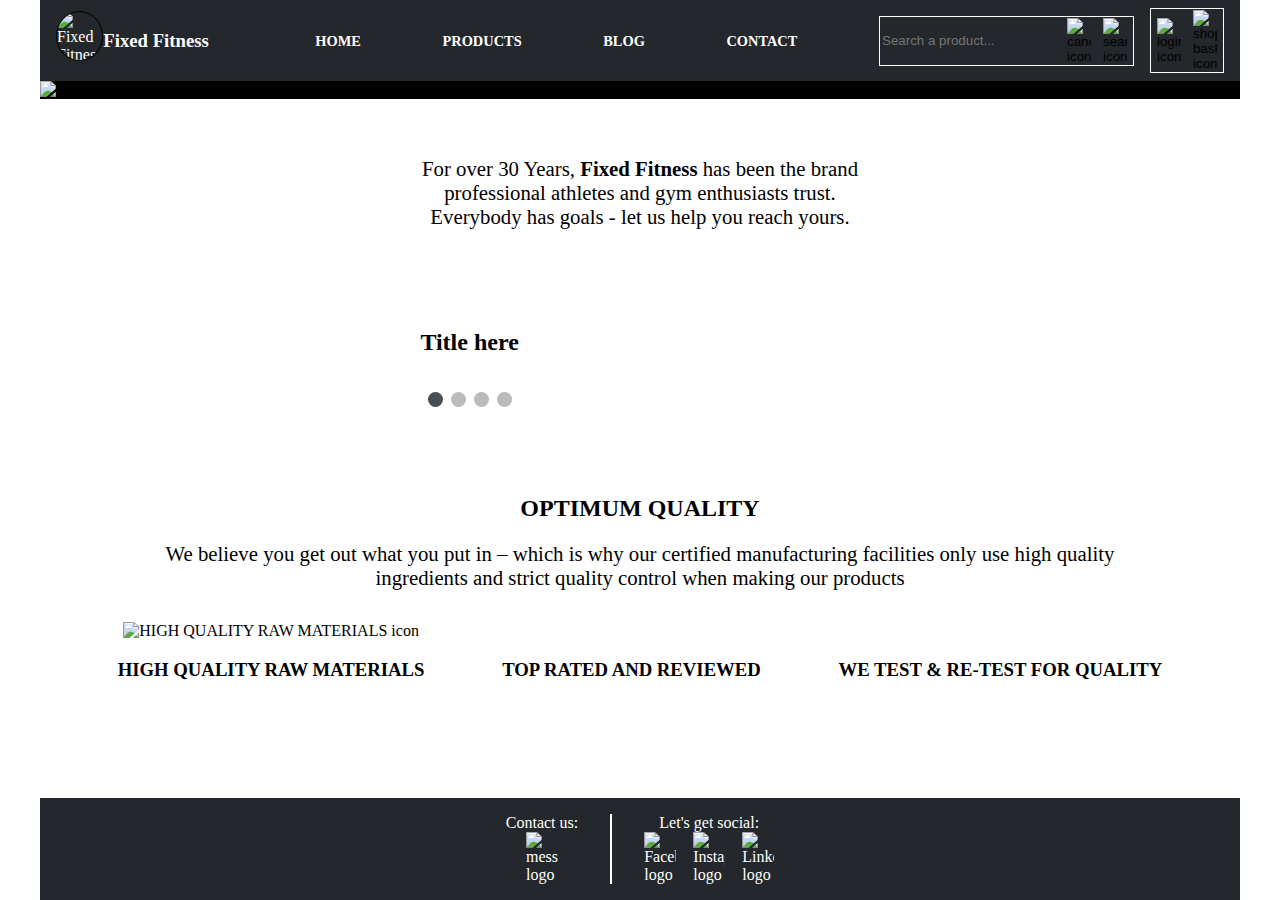
==== index.html @ 07a45bcc "First issue" ====
<!DOCTYPE html>
<html lang="en">
<head>
    <meta charset="UTF-8">
    <meta http-equiv="X-UA-Compatible" content="IE=edge">
    <meta name="viewport" content="width=device-width, initial-scale=1.0">
    <title>Fixed Fitness</title>
    <link rel="icon" href="https://firebasestorage.googleapis.com/v0/b/fixedfitnesswebsite.appspot.com/o/navImg%2Flogo.svg?alt=media&token=03ff221d-1249-4e1f-9666-bcf91bed20f8">
    <link rel="stylesheet" href="index.css">
    <script src="index.js"></script>
</head>
<body onload="getList()">
    
    <div class="container">
        <div class="main">
            <nav>
                <div id="logoArea">
                    <a href="index.html">
                        <img src="https://firebasestorage.googleapis.com/v0/b/fixedfitnesswebsite.appspot.com/o/navImg%2Flogo.svg?alt=media&token=03ff221d-1249-4e1f-9666-bcf91bed20f8" alt="Fixed Fitness logo">
                        <h3>Fixed Fitness</h3>
                    </a>
                </div>
                <ul>
                    <li> <a href="index.html">HOME</a> </li>
                    <li> <a href="product/product.html">PRODUCTS</a> </li>
                    <li> <a href="">BLOG</a> </li>
                    <li> <a href="">CONTACT</a> </li>
                </ul>
                <div id="searchArea">
                    <input type="text" name="searchProductInput" placeholder="Search a product..." id="">
                    <button onclick="cancel()" name="cancelProductButton"><img src="https://firebasestorage.googleapis.com/v0/b/fixedfitnesswebsite.appspot.com/o/navImg%2FcancelIcon.png?alt=media&token=821ec514-49bb-4730-a17f-a71703e660bf" alt="cancel icon"></button>
                    <button name="searchProductButton"><img src="https://firebasestorage.googleapis.com/v0/b/fixedfitnesswebsite.appspot.com/o/navImg%2FsearchIcon.png?alt=media&token=1ec60977-9c37-49e2-b367-5f2996896235" alt="search icon"></button>
                </div>

                <div id="userArea">
                    <button onclick="logIn()" name="loginButton"><img src="https://firebasestorage.googleapis.com/v0/b/fixedfitnesswebsite.appspot.com/o/navImg%2Fprofile.png?alt=media&token=c62f84f8-6827-41e0-a5f9-62ecdce70fdd" alt="login icon"></button>
                    <button onclick="openCart()" name="basketButton"><img src="https://firebasestorage.googleapis.com/v0/b/fixedfitnesswebsite.appspot.com/o/navImg%2Fbasket.png?alt=media&token=63901c10-e259-49df-a54f-c5f3ecea7e2c" alt="shopping basket icon"></button>

                </div>

                <div id="hamburgerMenu" onclick="toggleMenu()">
                    <img src="https://firebasestorage.googleapis.com/v0/b/fixedfitnesswebsite.appspot.com/o/navImg%2FhamburgerOpen.png?alt=media&token=d90ceed6-354a-4d79-ae27-28ee5fd8fbac" alt="hamburge menu icon">
                </div>

            </nav>

            <div class="responsiveNav hidden">
                <div id="searchArea">
                    <input type="text" name="searchProductInput" placeholder="Search a product..." id="">
                    <button onclick="cancel()" name="cancelProductButton"><img src="https://firebasestorage.googleapis.com/v0/b/fixedfitnesswebsite.appspot.com/o/navImg%2FcancelIcon.png?alt=media&token=821ec514-49bb-4730-a17f-a71703e660bf" alt="cancel icon"></button>
                    <button name="searchProductButton"><img src="https://firebasestorage.googleapis.com/v0/b/fixedfitnesswebsite.appspot.com/o/navImg%2FsearchIcon.png?alt=media&token=1ec60977-9c37-49e2-b367-5f2996896235" alt="search icon"></button>
                </div>

                <ul>
                    <li> <a href="index.html">HOME</a> </li>
                    <li> <a href="product/product.html"">PRODUCTS</a> </li>
                    <li> <a href="">BLOG</a> </li>
                    <li> <a href="">CONTACT</a> </li>
                </ul>

                <div id="userArea">
                    <button onclick="logIn()" name="loginButton"><img src="https://firebasestorage.googleapis.com/v0/b/fixedfitnesswebsite.appspot.com/o/navImg%2Fprofile.png?alt=media&token=c62f84f8-6827-41e0-a5f9-62ecdce70fdd" alt="login icon"></button>
                    <button onclick="openCart()" name="basketButton"><img src="https://firebasestorage.googleapis.com/v0/b/fixedfitnesswebsite.appspot.com/o/navImg%2Fbasket.png?alt=media&token=63901c10-e259-49df-a54f-c5f3ecea7e2c" alt="shopping basket icon"></button>
                </div>

            </div>

            <div class="content">
                <div class="row1">
                    <img src="https://firebasestorage.googleapis.com/v0/b/fixedfitnesswebsite.appspot.com/o/navImg%2Fcommercial.gif?alt=media&token=2e5133f2-7bef-4606-a1f9-ef0d93f60efe" alt="commercial gif"> 
                </div>

                <div class="row2">
                    <div class="commercial">
                        <img src="https://media.bodyandfit.com/i/bodyandfit/Homepage_2BillionBadge-resized" alt="">
                        <span>For over 30 Years, <b>Fixed Fitness</b> has been the brand professional athletes and gym enthusiasts trust. Everybody has goals - let us help you reach yours.</span>
                    </div>
            

                </div>
                <div class="row4">
                    <div class="slideContent">
                        <h2>Title here</h2>
                        <div class="slideshowArea">
                            <button name="previous" onclick = "slideshowPrev()"> <img src="https://firebasestorage.googleapis.com/v0/b/fixedfitnesswebsite.appspot.com/o/navImg%2Fprevious.svg?alt=media&token=ecbdf72a-a632-4161-8e59-4ddfe0a3c61c" alt=""> </button>
        
        
                            <div class="slideArea">
                                <div onload="" class="slide">
                                <!-- <span class="slideshowNumber">1 / 4</span> -->
                                <img class="slideshowImage" src="https://firebasestorage.googleapis.com/v0/b/fixedfitnesswebsite.appspot.com/o/slideshow%2Fslide0.jpg?alt=media&token=3551e2a0-2549-40ca-af0d-c2622b1419d9" alt="">
                                <!-- <span class="slideshowText">Text here...</span> -->
                                </div>
                
                            </div>
                
                            <button name="next" onclick = "slideshowNext()"> <img src="https://firebasestorage.googleapis.com/v0/b/fixedfitnesswebsite.appspot.com/o/navImg%2Fnext.svg?alt=media&token=261b4215-f781-404c-9b7d-bb93e0e7999f" alt=""> </button>    
                        </div>
    
                        <div id="dots" >
                            <span class="dot active" onclick=""></span>
                            <span class="dot" onclick=""></span>
                            <span class="dot" onclick=""></span>
                            <span class="dot" onclick=""></span>
                        </div>
    
                    </div>
                
    
                    <div class="backgroundStyle">
                        <img src="https://firebasestorage.googleapis.com/v0/b/fixedfitnesswebsite.appspot.com/o/navImg%2FFormatCutCropped.png?alt=media&token=839de6e4-90f7-4188-88ca-96b6ca9323ca" name = "backgroundStyle" alt="">
                    </div>

                </div>

                <div class="row5">
                    <h2>OPTIMUM QUALITY</h2>
                    <span>We believe you get out what you put in – which is why our certified manufacturing facilities only use high quality ingredients and strict quality control when making our products</span>
                    <div class="values">
                        <div class="column">
                            <img src="https://firebasestorage.googleapis.com/v0/b/fixedfitnesswebsite.appspot.com/o/navImg%2FhighQuality.svg?alt=media&token=50700a37-4f3a-4f88-8c3c-8a22d9453439" alt="HIGH QUALITY RAW MATERIALS icon">
                            <h3>HIGH QUALITY RAW MATERIALS</h3>
                        </div>
                        <div class="column">
                            <img src="https://firebasestorage.googleapis.com/v0/b/fixedfitnesswebsite.appspot.com/o/navImg%2FtopRated.svg?alt=media&token=8cbaa1b3-0f7a-4ab9-b6b9-f498b3023200" alt="">
                            <h3>TOP RATED AND REVIEWED</h3>
                        </div>
                        <div class="column">
                            <img src="https://firebasestorage.googleapis.com/v0/b/fixedfitnesswebsite.appspot.com/o/navImg%2Ftest.svg?alt=media&token=71bc261b-6ad8-4a45-ab21-c086472d1d0a" alt="">
                            <h3>WE TEST & RE-TEST FOR QUALITY</h3>
                        </div>
                    </div>
                </div>

            </div>


            <footer>

                <div class="contact">
                    <span>Contact us:</span>
                    <img src="https://firebasestorage.googleapis.com/v0/b/fixedfitnesswebsite.appspot.com/o/navImg%2Fmessage.png?alt=media&token=ba1031e2-148f-4914-b7e5-9f5c335d5bb4" alt="message logo">
                    
                </div>
                <div class="social">
                        <span>Let's get social:</span>
                    <div>
                        <img src="https://firebasestorage.googleapis.com/v0/b/fixedfitnesswebsite.appspot.com/o/navImg%2Ffacebook.png?alt=media&token=14b718ef-a813-4910-8d9c-f32c179bc9a7" alt="Facebook logo">
                        <img src="https://firebasestorage.googleapis.com/v0/b/fixedfitnesswebsite.appspot.com/o/navImg%2Finstagram.png?alt=media&token=0d746f3b-1289-4b35-9e7d-af169cd2a1d1" alt="Instagram logo">
                        <img src="https://firebasestorage.googleapis.com/v0/b/fixedfitnesswebsite.appspot.com/o/navImg%2Flinkedin.png?alt=media&token=6d9aa710-bdcd-4588-b2d1-351167fc8513" alt="LinkedIn logo">
                    </div>

                    
                </div>
            </footer>
        
                          
        </div>
    </div>  

</body>
</html>
---- index.css ----
html,body, .container{
    height: 100%;
    
}

body {
    margin: 0;
    background-image: url(https://firebasestorage.googleapis.com/v0/b/fixedfitnesswebsite.appspot.com/o/navImg%2Fbackground.jpg?alt=media&token=d30e2ae9-52af-461e-bcac-a2bce8572fa1);
    background-size: cover;
}

.hidden {
    display: none !important;
}


.main{
    display: flex;
    flex-direction: column;
    background-color: white;
    background-position: center;
    background-size: contain;
    margin: 0 auto;
    /* position: absolute;
    top: 50%;
    left: 50%;
    -ms-transform: translate(-50%, -50%);
    transform: translate(-50%, -50%); */
    max-width: 1200px;
    min-height: 100%;
}


nav {
    z-index: 5;
    display: flex;
    flex-direction: row;
    align-items: center;
    color: white;
    background-color: #24272b;
    position: sticky;
    top: 0;
    width: 100%;
    padding: 0.5em 0;
}

#hamburgerMenu{
    margin-right: 1em;
    display: none;
}

#logoArea{
    max-width: fit-content;
}

#logoArea > a{
    color: white;
    text-decoration: none;
    margin-left: 1em;
    display: flex;
    flex-direction: row;
}

[alt="Fixed Fitness logo"] {
    width: 3em;
    height: 3em;
    border: 1px solid black;
    border-radius: 50%;
}

#logoArea > a >  h3 {
    /* text-decoration: none; */
    min-width: fit-content;

}

#logoArea:hover {
    cursor: pointer;
}

nav > ul {
    display: flex;
    flex-direction: row;
    width: 60%;
    justify-content: space-evenly;
}

nav > ul > li {
    font-weight: bold;
    list-style-type: none;
}

nav > ul > li :hover{
    color:#bbb;
    transition: 1s;
}


nav > ul > li > a {
    text-decoration: none;
    font-size: 0.9rem;
    color: white;
}

#searchArea, #userArea {
    display: flex;
    flex-direction: row;
    border: 1px solid white;
    margin-right: 1em;
}

[name="searchProductButton"],
[name="cancelProductButton"],
[name="loginButton"],
[name="basketButton"]  {
    border: none;
    background-color: transparent;
}


[name="searchProductInput"] {
    min-height: 1.8em;
    border: none;
    background-color: transparent;
    color: white;
    outline: none;
}

button:hover{
    cursor: pointer;
}


#searchArea > button > img,
#userArea > button > img {
    max-width: 1.8em;
}

.content{
    display: flex;
    flex-direction: column;
    justify-content: center;
    align-items: center;

}

.row1{
    background-color: #000000;
    width: 100%;
    display: flex;
    justify-content: center;
    align-items: center;
}

.row1 img {
    width: 100%;
}

.row2{
    background-color: white;
    width: 100%;
    display: flex;
    justify-content:space-evenly;
    margin-top: 1rem;
}

.row2 a{
    text-decoration: none;
    /* margin-right: 2rem; */
}

.productCard {
    transition: 1s;
    transition-timing-function: ease;
    background-color: white;
    /* border: 1px solid  #24272b; */
    border-radius: 10px;
    padding: 1rem;
    padding-bottom: 0;
    box-shadow: 10px 15px 20px 20px #3e3f41;
    display: flex;
    flex-direction: column;
    cursor: pointer;
    max-width: 15rem;
}

.message{
    background-color: green;
    text-align: center;
    color: white;
    transform: rotate(-20deg);
    position: relative;
    top: 2em;
    animation-name: pulse;
    animation-duration: 4s;
    animation-iteration-count: infinite;
}
    

@keyframes pulse {
    0%   {transform: rotate(-20deg)}
    25%  {transform: rotate(-30deg)}
    50%  {transform: rotate(-15deg)}
    100% {transform: rotate(-20deg)}
  }
    

.productCard:hover{
    max-width: 17rem;
    transition: 1.5s;
    transition-timing-function: ease;
    box-shadow: 10px 15px 25px 25px #3e3f41;

}
.productImage {
    border-radius: 10px;
    background-image: url(https://firebasestorage.googleapis.com/v0/b/fixedfitnesswebsite.appspot.com/o/navImg%2Fbackground.jpg?alt=media&token=d30e2ae9-52af-461e-bcac-a2bce8572fa1);
    background-size: cover;
}

[alt="Product image"] {
    max-width: 100%;
}

.productInfo{
    display: flex;
    flex-direction: column;
    align-items: center;
    justify-content: center;
    height: 7rem;
}

.title, .price {
    margin-top: 5px;
    font-size: 1.2em;
    color: #303030;
    text-align: center;
}
.title{
    font-weight: 600;
}

.description {
    margin-top: 10px;
    text-align: center;
    color:#a09c9c;
}

.productCard button {
    padding: 1em;
    margin: -1.2em;
    margin-top: 5px;
    border: none;
    /* background-color: #303030; */
    background-image: linear-gradient(to right, #1f1f1f, #414141);
    border-bottom-right-radius: 8px;
    border-bottom-left-radius: 8px;
    color: white;
    /* font-size: 15px; */
    font-weight: 600;

}

.commercial{
    display: flex;
    flex-direction: column;
    justify-content: center;
    max-width: 30rem;
    /* position: relative;
    left: -10em;
    top: -20em; */
}

.commercial span {
    margin-top: 2em;
    text-align: center;
    font-size: 1.3rem;
}


.row4{
    background-image: url(https://firebasestorage.googleapis.com/v0/b/fixedfitnesswebsite.appspot.com/o/navImg%2Fbackground.jpg?alt=media&token=d30e2ae9-52af-461e-bcac-a2bce8572fa1);
    background-size:62%;
    padding-top: 3em;
    padding-bottom: 3em;
    margin-top: 2rem;
    display: flex;
    flex-direction: row;
    justify-content: space-between;
    background-color: white;
    margin-left: 0;
    width: 100%;
}

.backgroundStyle{
    width: 30%;
    margin-right: 2rem;
}

.backgroundStyle > img {
    /* position: relative;
    right: 0;
    left: 800px; */
    max-width: 100%;
}


/* Slideshow css */

.slideContent{
    display: flex;
    flex-direction: column;
    justify-content: center;
    align-items: center;
    margin-left: 2rem;
    background-color: white;
    width: 70%;

}

.slideshowArea{
    display: flex;
    flex-direction: row;
    justify-content: center;
    align-items: center;
    overflow: hidden;
    max-width: 100%;
}

.slideArea{
    /* max-height: 400px; */
    max-width: 100%;
    display: flex;
    justify-content: center;
}

.slideshowImage {
    margin: 0 auto;
    max-width: 90%;
}

.slide {
    display: flex;
    flex-direction: column;
    max-width: 90%;
}

[name="previous"], [name = "next"] {
    background-color: transparent;
    border: none;
    z-index: 3;

}

.slideOut{
    animation-duration: 3s;
    animation-name: slideout;
}

.slideIn{
    animation-duration: 3s;
    animation-name: slidein;
}

.row5{
    display: flex;
    flex-direction: column;
    justify-content: center;
    align-items: center;
    text-align: center;
}

.row5 span{
    font-size: 1.3rem;
    max-width: 85%;
}

.values{
    display: flex;
    flex-direction: row;
    justify-content:space-evenly;
    align-items: center;
    width: 100%;
    margin: 2em 0;
}

.column > img {
    width: 20%;
}

.fade {
animation-name: fade;
animation-duration: 2s;
}


@keyframes fade {
from {opacity: .5}
to {opacity: 1}
}

@keyframes slidein {
    from {
      margin-left: 100%;
      width: 300%;
    }
  
    to {
      margin-left: 0%;
      width: 100%;
    }
  }
  
  @keyframes slideout {
    from {
      margin-left: -100%;
      width: 300%;
    }
  
    to {
      margin-left: 0%;
      width: 100%;
    }
  }

  #dots{
    margin-bottom: 1rem;
  }

.dot {
height: 15px;
width: 15px;
margin: 0 2px;
background-color: #bbb;
border-radius: 50%;
display: inline-block;
}

.active, button:hover {
background-color: #484f53;
transition: 1s ease;
cursor: pointer;
}

footer {
    background-color: #24272b;
    display: flex;
    flex-direction: row;
    justify-content: center;
    color: white;
    /* position: fixed; */
    /* bottom: 0; */
    max-width: 100%;
    margin-top: auto;
}

.contact{
    margin-right: 2em;
    border-right: 2px solid white;
    padding-right: 2em;
}

.social, .contact {
    display: flex;
    flex-direction: column;
    align-items: center;
    margin-bottom: 1em;
    margin-top: 1em;
}

.social >:nth-child(2) {
    display: flex;
    justify-content: space-between;
    min-width: 130px;
}

.social >:nth-child(2) > img, .contact > img {
    max-width: 2em;
}

.responsiveNav{
    z-index: 5;
    position: sticky;
    top:3.9rem;
    display: flex;
    flex-direction: column;
    justify-content: center;
    align-items: center;
    background-color: #24272b;
}

.responsiveNav > #searchArea{
    display: flex;
    flex-direction: row;
    justify-content: center;
    align-items: center;
    margin: 0;
    margin-left: 2.8em;
    border-bottom: 1px solid #bbb;
    margin-top: 1em;
}

.responsiveNav > #userArea{
    margin-top: 1em;
    margin-bottom: 1em;
    margin-left: 3.5em;
}

.responsiveNav > ul {
    text-align: center;
}

.responsiveNav > ul > li {
    font-weight: bold;
    list-style-type: none;
    margin-top: 1em;
}

.responsiveNav > ul > li :hover{
    color:#bbb;
    transition: 1s;
}


.responsiveNav > ul > li > a {
    text-decoration: none;
    font-size: 0.9rem;
    color: white;
}

/* all devices */

@media only screen and (max-width:1023px) and (min-width:0px){

    #dots{
        display: flex;
        justify-content: center;
    }

    nav ul, nav #searchArea, nav #userArea {
        display: none;
        flex-direction: column;

    }

    #hamburgerMenu{
        margin-left: 20px;
        display: block;
    }

    nav {
        display: flex;
        flex: row;
        justify-content:space-between;
        position: sticky;
        top: 0;
    }

    .responsiveNav{
        overflow: hidden;
    }

    .container{
        margin: 0;
    }

    .main{
        max-width: 100%;
    }


    .row2 a{
        top: -15rem;
        right: -26rem;

    }

    .productCard{
        max-width: 14rem;
    }
}

/* Tablet */

@media only screen and (max-width:1023px) and (min-width:768px){
    .responsiveNav{
        top: 4.65rem;
    }

    .row2 a{
        max-width: 25%;
    }

    .commercial{
        max-width: 40%;
    }

    .commercial span {
        margin-top: 2em;
        text-align: center;
        font-size: 1.2rem;
    }

    .title, .price {
        font-size: 1.1rem;
    }

    .productCard button{
        font-size: 90%;
    }

    .slideshowImage{
        max-width: 85%;
    }

    .row5 span{
        font-size: 1.2rem;
    }

}

/* mobile L */

@media only screen and (max-width:767px) and (min-width:425px){

    nav{
        padding: 0%;
    }

    #hamburgerMenu img{
        max-width: 1.8rem;
    }

    [alt="Fixed Fitness logo"] {   
        width: 2rem;
        height: 2rem;
    }

    .responsiveNav{
        top: 2.5rem;
    }

    #userArea{
        max-width: 4rem;
    }

    #searchArea{
        max-width: 13rem;
    }

    #logoArea > a > h3 {
        font-size: 90%;
    }

    #logoArea > a {
        font-size: 90%;
        align-items: center;
    }



    .responsiveNav ul li a{
        font-size: 65%;
    }

    .responsiveNav ul li{
        margin-top: 15%;
    } 



    .responsiveNav > #userArea{
        margin-top: 0;
    }

    [name="searchProductInput"] {
        min-height: 1.1em;
        font-size: 70%;
    }


    #searchArea > button > img, #userArea > button > img{
        max-width: 100%;
    }

    .row2 a{
        max-width: 35%;
    }

    .commercial{
        max-width: 40%;
    }

    .commercial span {
        text-align: center;
        font-size: 0.8rem;
    }

    .title, .price {
        font-size: 0.8rem;
    }

    .message{
        font-size: 65%;

    }
    .productInfo{
        height: 4rem;
    }

    .productCard{
        padding: 0.6rem;
    }

    .productCard button{
        font-size: 0.6rem;

    }

    .row4{
        padding: 1rem 0;
    }

    .slideContent{
        max-width: 60%;
    }

    .slideContent h2{
        margin-bottom: 0px;
        font-size: 90%;
    }

    .slide{
        max-width: 100%;
    }

    .slideshowImage{
        max-width: 80%;
    }

    .backgroundStyle{
        width: 40%;
    }

    [name="previous"] img, [name = "next"] img {

        max-width: 1.1rem;
    
    }

    .row5 h2 {
        font-size: 90%;
    }

    .row5 span{
        font-size: 0.8rem;
    }

    .dot{
        max-width: 10%;
        max-height: 10%;
    }

    .column h3 {
        font-size: 70%;
    }

    .contact span, .social > span {
        font-size: 75%;
    }

    .contact, .social{
        margin-top: 0.4rem;
        margin-bottom: 0.4rem;
    }

    .contact img{
        max-width: 45%;
    }

    .social :nth-child(2) {
        /* max-width: 15%; */
        justify-content: space-evenly;
    }

    .social :nth-child(2) img {
        max-width: 14%;
    }
}

/* mobile M */

@media only screen and (max-width:424px) and (min-width:375px){
    nav{
        padding: 0%;
    }

    #hamburgerMenu img{
        max-width: 1.5rem;
    }

    [alt="Fixed Fitness logo"] {   
        width: 1.8rem;
        height: 1.8rem;
    }

    .responsiveNav{
        top: 2.5rem;
    }

    
    #userArea{
        max-width: 3.4rem;
    }

    #searchArea{
        max-width: 12.5rem;
    }

    #logoArea > a > h3 {
        font-size: 90%;
    }

    #logoArea > a {
        font-size: 90%;
        align-items: center;
    }



    .responsiveNav ul li a{
        font-size: 62%;
    }

    .responsiveNav ul li{
        margin-top: 7%;
    } 


    .responsiveNav > #userArea{
        margin-top: 0;
    }
    [name="searchProductInput"] {
        min-height: 1.1rem;
        font-size: 65%;
    }



    #searchArea > button > img, #userArea > button > img{
        max-width: 100%;
    }

    .row2 a{
        max-width: 33%;
    }

    .commercial{
        max-width: 39%;
    }

    .commercial span {
        text-align: center;
        font-size: 0.7rem;
    }

    .title, .price {
        font-size: 0.7rem;
    }

    .message{
        font-size: 65%;

    }
    .productInfo{
        height: 3rem;
    }

    .productCard{
        padding: 0.5rem;
    }

    .productCard button{
        font-size: 0.5rem;

    }

    .row4{
        padding: 0.5rem 0;
    }

    .slideContent{
        max-width: 60%;
    }

    .slideContent h2{
        margin-bottom: 0px;
        font-size: 75%;
    }

    .slide{
        max-width: 100%;
    }

    .slideshowImage{
        max-width: 100%;
    }

    .backgroundStyle{
        width: 40%;
    }

    [name="previous"] img, [name = "next"] img {

        max-width: 1rem;
    
    }

    .row5 h2 {
        font-size: 75%;
    }

    .row5 span{
        font-size: 0.7rem;
    }

    .dot{
        max-width: 10%;
        max-height: 10%;
    }

    footer{
        max-height: 30%;
    }

    .column h3 {
        font-size: 70%;
    }

    .contact, .social{
        margin-top: 0.3rem;
        margin-bottom: 0.3rem;
    }

    .contact span, .social > span {
        font-size: 75%;
    }

    .contact img{
        max-width: 35%;
    }

    .social :nth-child(2) {
        /* max-width: 15%; */
        justify-content: space-evenly;
    }

    .social :nth-child(2) img {
        max-width: 12%;
    }
}

/* mobile S */

@media only screen and (max-width:374px) and (min-width:320px){
    nav{
        padding: 0%;
    }

    #hamburgerMenu img{
        max-width: 1.4rem;
    }

    [alt="Fixed Fitness logo"] {   
        width: 1.6rem;
        height: 1.6rem;
    }

    .responsiveNav{
        top: 2.5rem;
    }

    
    #userArea{
        max-width: 3.2rem;
    }

    #searchArea{
        max-width: 12rem;
    }

    #logoArea > a > h3 {
        font-size: 90%;
    }

    #logoArea > a {
        font-size: 90%;
        align-items: center;
    }


    .responsiveNav ul li a{
        font-size: 55%;
    }

    .responsiveNav ul li{
        margin-top: 4%;
    } 


    .responsiveNav > #userArea{
        margin-top: 0;
    }
    [name="searchProductInput"] {
        min-height: 1.1rem;
        font-size: 65%;
    }



    #searchArea > button > img, #userArea > button > img{
        max-width: 100%;
    }

    .row2 a{
        max-width: 30%;
    }

    .commercial{
        max-width: 35%;
    }

    .commercial span {
        text-align: center;
        font-size: 0.6rem;
    }

    .title, .price {
        font-size: 0.6rem;
    }

    .message{
        font-size: 65%;

    }
    .productInfo{
        height: 2rem;
    }

    .productCard{
        padding: 0.4rem;
    }

    .productCard button{
        font-size: 0.38rem;

    }

    .row4{
        padding: 0.5rem 0;
    }

    .slideContent{
        max-width: 70%;
    }

    .slideContent h2{
        margin-bottom: 0px;
        font-size: 70%;
    }

    .slide{
        padding-top: 10%;
        max-width: 100%;
    }

    .slideshowImage{
        max-width: 100%;
    }

    .backgroundStyle{
        width: 45%;
    }

    [name="previous"] img, [name = "next"] img {

        max-width: 0.7rem;
    
    }

    .row5 h2 {
        font-size: 70%;
    }

    .row5 span{
        font-size: 0.6rem;
    }

    .dot{
        max-width: 10%;
        max-height: 10%;
    }

    .column h3 {
        font-size: 55%;
    }

    footer{
        max-height: 30%;
    }

    .contact, .social{
        margin-top: 0.2rem;
        margin-bottom: 0.2rem;
    }

    .contact span, .social > span {
        font-size: 65%;
    }

    .contact img{
        max-width: 27%;
    }

    .social :nth-child(2) {
        /* max-width: 15%; */
        justify-content: space-evenly;
    }

    .social :nth-child(2) img {
        max-width: 10%;
    }
}
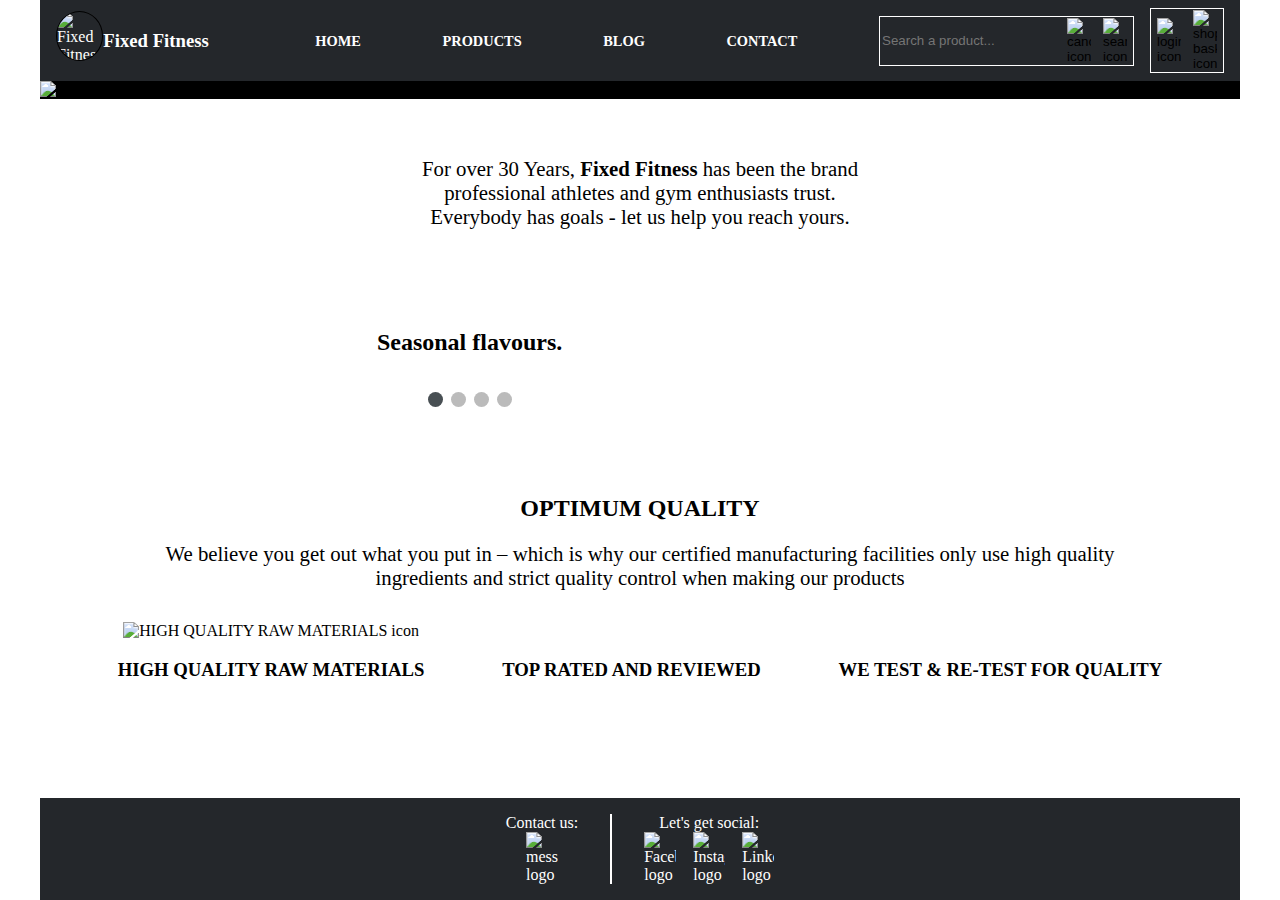
==== commit 6bfb4ef4: "design updates" ====
--- a/index.html
+++ b/index.html
@@ -80,7 +80,7 @@
                 </div>
                 <div class="row4">
                     <div class="slideContent">
-                        <h2>Title here</h2>
+                        <h2>Seasonal flavours.</h2>
                         <div class="slideshowArea">
                             <button name="previous" onclick = "slideshowPrev()"> <img src="https://firebasestorage.googleapis.com/v0/b/fixedfitnesswebsite.appspot.com/o/navImg%2Fprevious.svg?alt=media&token=ecbdf72a-a632-4161-8e59-4ddfe0a3c61c" alt=""> </button>
         
--- a/index.css
+++ b/index.css
@@ -592,7 +592,7 @@
     }
 
     .commercial{
-        max-width: 40%;
+        max-width: 15rem;
     }
 
     .commercial span {
@@ -641,11 +641,15 @@
     }
 
     #userArea{
-        max-width: 4rem;
+        max-width: fit-content;
+    }
+
+    #searchArea > button > img, #userArea > button > img{
+        max-width: 1.2rem;
     }
 
     #searchArea{
-        max-width: 13rem;
+        max-width: fit-content;
     }
 
     #logoArea > a > h3 {
@@ -678,17 +682,12 @@
         font-size: 70%;
     }
 
-
-    #searchArea > button > img, #userArea > button > img{
-        max-width: 100%;
-    }
-
     .row2 a{
         max-width: 35%;
     }
 
     .commercial{
-        max-width: 40%;
+        max-width: 13rem;
     }
 
     .commercial span {
@@ -775,7 +774,7 @@
     }
 
     .contact img{
-        max-width: 45%;
+        max-width: 1.6rem;
     }
 
     .social :nth-child(2) {
@@ -784,7 +783,7 @@
     }
 
     .social :nth-child(2) img {
-        max-width: 14%;
+        max-width: 1.6rem;
     }
 }
 
@@ -810,11 +809,15 @@
 
     
     #userArea{
-        max-width: 3.4rem;
+        max-width: fit-content;
+    }
+
+    #searchArea > button > img, #userArea > button > img{
+        max-width: 1rem;
     }
 
     #searchArea{
-        max-width: 12.5rem;
+        max-width: fit-content;
     }
 
     #logoArea > a > h3 {
@@ -826,8 +829,6 @@
         align-items: center;
     }
 
-
-
     .responsiveNav ul li a{
         font-size: 62%;
     }
@@ -845,18 +846,12 @@
         font-size: 65%;
     }
 
-
-
-    #searchArea > button > img, #userArea > button > img{
-        max-width: 100%;
-    }
-
     .row2 a{
         max-width: 33%;
     }
 
     .commercial{
-        max-width: 39%;
+        max-width: 12rem;
     }
 
     .commercial span {
@@ -947,7 +942,7 @@
     }
 
     .contact img{
-        max-width: 35%;
+        max-width: 1.4rem;
     }
 
     .social :nth-child(2) {
@@ -956,7 +951,7 @@
     }
 
     .social :nth-child(2) img {
-        max-width: 12%;
+        max-width: 1.3rem;
     }
 }
 
@@ -982,11 +977,15 @@
 
     
     #userArea{
-        max-width: 3.2rem;
+        max-width: fit-content;
+    }
+
+    #searchArea > button > img, #userArea > button > img{
+        max-width: 1rem;
     }
 
     #searchArea{
-        max-width: 12rem;
+        max-width: fit-content;
     }
 
     #logoArea > a > h3 {
@@ -1017,17 +1016,12 @@
     }
 
 
-
-    #searchArea > button > img, #userArea > button > img{
-        max-width: 100%;
-    }
-
     .row2 a{
         max-width: 30%;
     }
 
     .commercial{
-        max-width: 35%;
+        max-width: 11rem;
     }
 
     .commercial span {
@@ -1119,7 +1113,7 @@
     }
 
     .contact img{
-        max-width: 27%;
+        max-width: 1.2rem;
     }
 
     .social :nth-child(2) {
@@ -1128,8 +1122,8 @@
     }
 
     .social :nth-child(2) img {
-        max-width: 10%;
-    }
-}
-
-
+        max-width: 1.1rem;
+    }
+}
+
+
